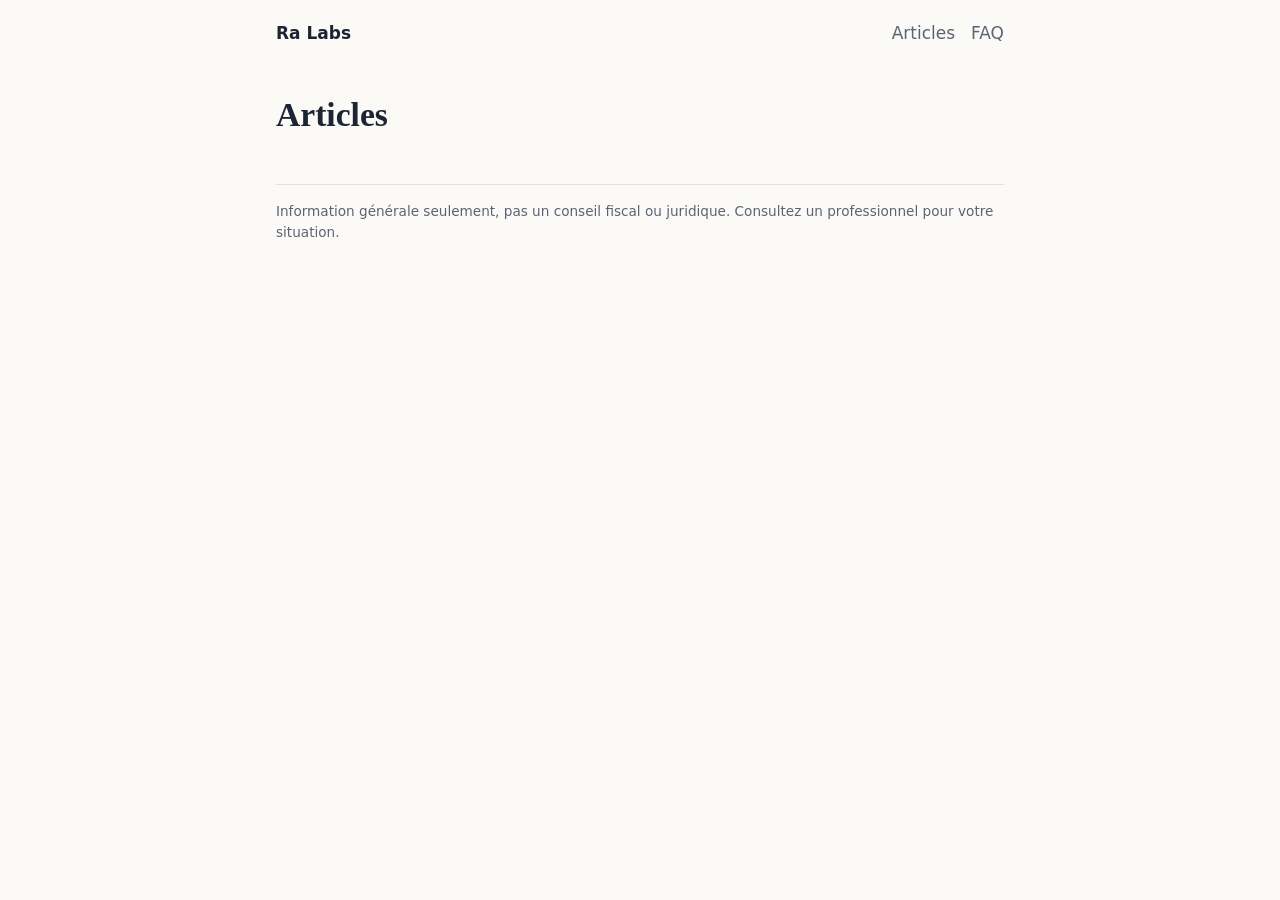
==== articles/index.html @ 364b6cca "Mise à jour du site 2026-10-19" ====
<!doctype html>
<html lang="fr-CA">
<head>
<meta charset="utf-8">
<meta name="viewport" content="width=device-width,initial-scale=1">
<title>Articles RS&amp;DE — Ra Labs</title>
<meta name="description" content="Articles pratiques en français sur la documentation des projets de R&amp;D et les crédits RS&amp;DE au Québec.">
<link rel="stylesheet" href="../style.css">
</head>
<body>
<header><a href="../index.html">Ra Labs</a><nav><a href="index.html">Articles</a><a href="../faq.html">FAQ</a></nav></header>
<main>
<h1>Articles</h1>
<ul id="liste-articles">
<!-- nouveaux articles : <li><a href="slug.html">Titre</a></li> -->
</ul>
</main>
<footer><p class="avertissement">Information générale seulement, pas un conseil fiscal ou juridique. Consultez un professionnel pour votre situation.</p></footer>
</body>
</html>
---- style.css ----
:root{--encre:#1d2433;--doux:#5b6475;--fond:#fbfaf7;--carte:#fff;--accent:#c2410c;--accent-fonce:#9a3412;--ligne:#e7e3da}
@media (prefers-color-scheme:dark){:root{--encre:#ece8e1;--doux:#a9a39a;--fond:#16181d;--carte:#1f2229;--accent:#fb923c;--accent-fonce:#fdba74;--ligne:#2f333c}.bouton{color:#16181d}}
*{box-sizing:border-box}
body{margin:0;font:17px/1.6 Georgia,"Times New Roman",serif;color:var(--encre);background:var(--fond)}
header,main,footer{max-width:760px;margin:0 auto;padding:0 16px}
header{display:flex;justify-content:space-between;align-items:center;padding-top:20px;font-family:system-ui,sans-serif}
header a{color:var(--encre);text-decoration:none;font-weight:700}
nav a{font-weight:400;margin-left:16px;color:var(--doux)}
h1{font-size:2.1rem;line-height:1.2;margin:48px 0 12px}
h2{margin-top:40px}
a{color:var(--accent)}
.sous-titre{font-size:1.15rem;color:var(--doux)}
.bouton{display:inline-block;background:var(--accent);color:#fff;font-family:system-ui,sans-serif;font-weight:600;padding:12px 22px;border-radius:8px;text-decoration:none}
.bouton:hover{background:var(--accent-fonce)}
.carte{background:var(--carte);border:1px solid var(--ligne);border-radius:10px;padding:20px 24px;margin:24px 0}
.avertissement{font-size:.85rem;color:var(--doux);border-top:1px solid var(--ligne);margin-top:48px;padding:16px 0 32px;font-family:system-ui,sans-serif}
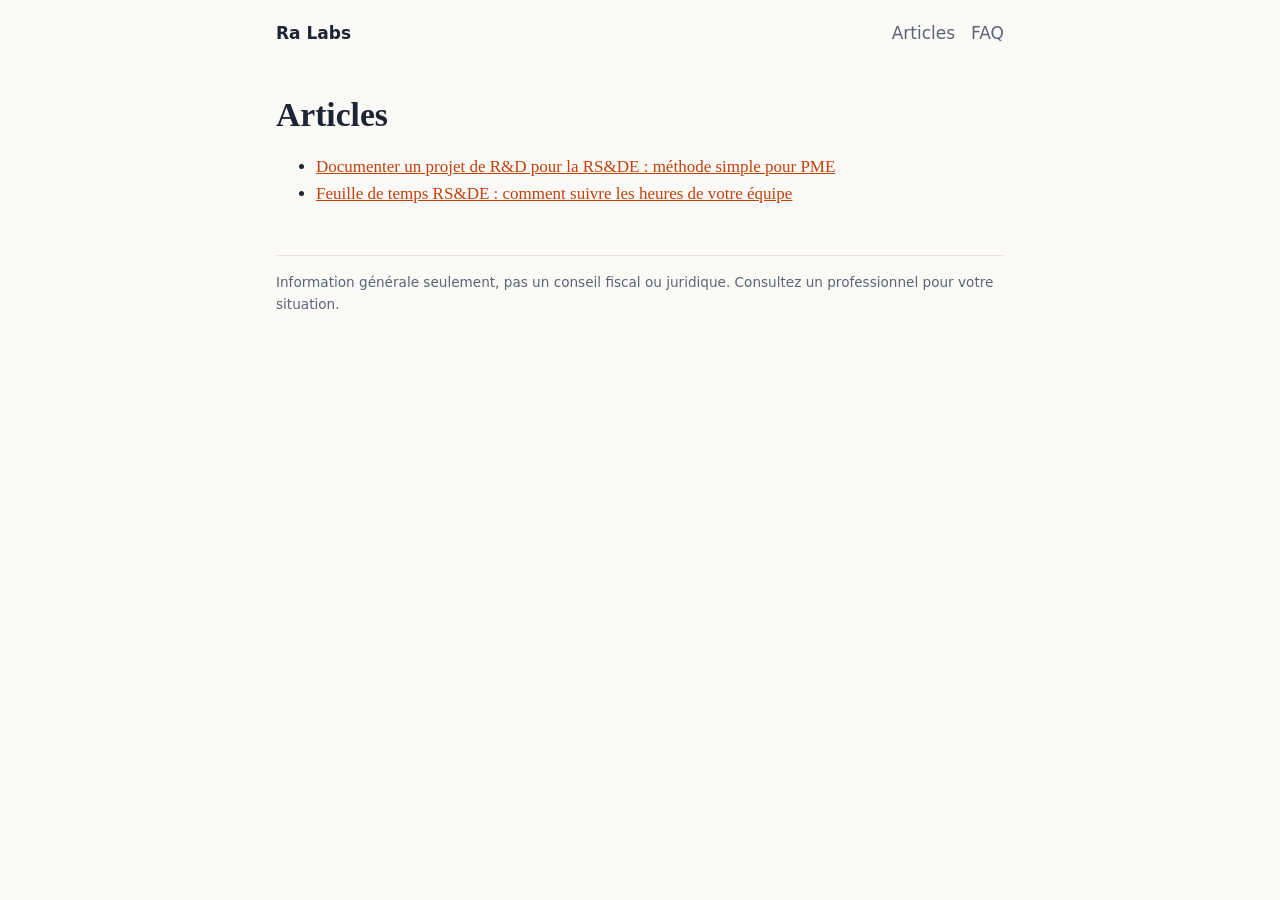
==== commit a0603566: "Mise à jour du site 2026-10-19" ====
--- a/articles/index.html
+++ b/articles/index.html
@@ -6,6 +6,16 @@
 <title>Articles RS&amp;DE — Ra Labs</title>
 <meta name="description" content="Articles pratiques en français sur la documentation des projets de R&amp;D et les crédits RS&amp;DE au Québec.">
 <link rel="stylesheet" href="../style.css">
+<!-- seo -->
+<link rel="canonical" href="https://ajay-237732.github.io/ra-labs-site/articles/index.html">
+<meta property="og:type" content="website">
+<meta property="og:locale" content="fr_CA">
+<meta property="og:site_name" content="Ra Labs">
+<meta property="og:title" content="Articles RS&amp;DE — Ra Labs">
+<meta property="og:description" content="Articles pratiques en français sur la documentation des projets de R&amp;D et les crédits RS&amp;DE au Québec.">
+<meta property="og:url" content="https://ajay-237732.github.io/ra-labs-site/articles/index.html">
+<meta name="twitter:card" content="summary">
+<!-- /seo -->
 </head>
 <body>
 <header><a href="../index.html">Ra Labs</a><nav><a href="index.html">Articles</a><a href="../faq.html">FAQ</a></nav></header>
@@ -13,6 +23,8 @@
 <h1>Articles</h1>
 <ul id="liste-articles">
 <!-- nouveaux articles : <li><a href="slug.html">Titre</a></li> -->
+<li><a href="documenter-projet-rd-rsde.html">Documenter un projet de R&amp;D pour la RS&amp;DE : méthode simple pour PME</a></li>
+<li><a href="feuille-de-temps-rsde.html">Feuille de temps RS&amp;DE : comment suivre les heures de votre équipe</a></li>
 </ul>
 </main>
 <footer><p class="avertissement">Information générale seulement, pas un conseil fiscal ou juridique. Consultez un professionnel pour votre situation.</p></footer>
